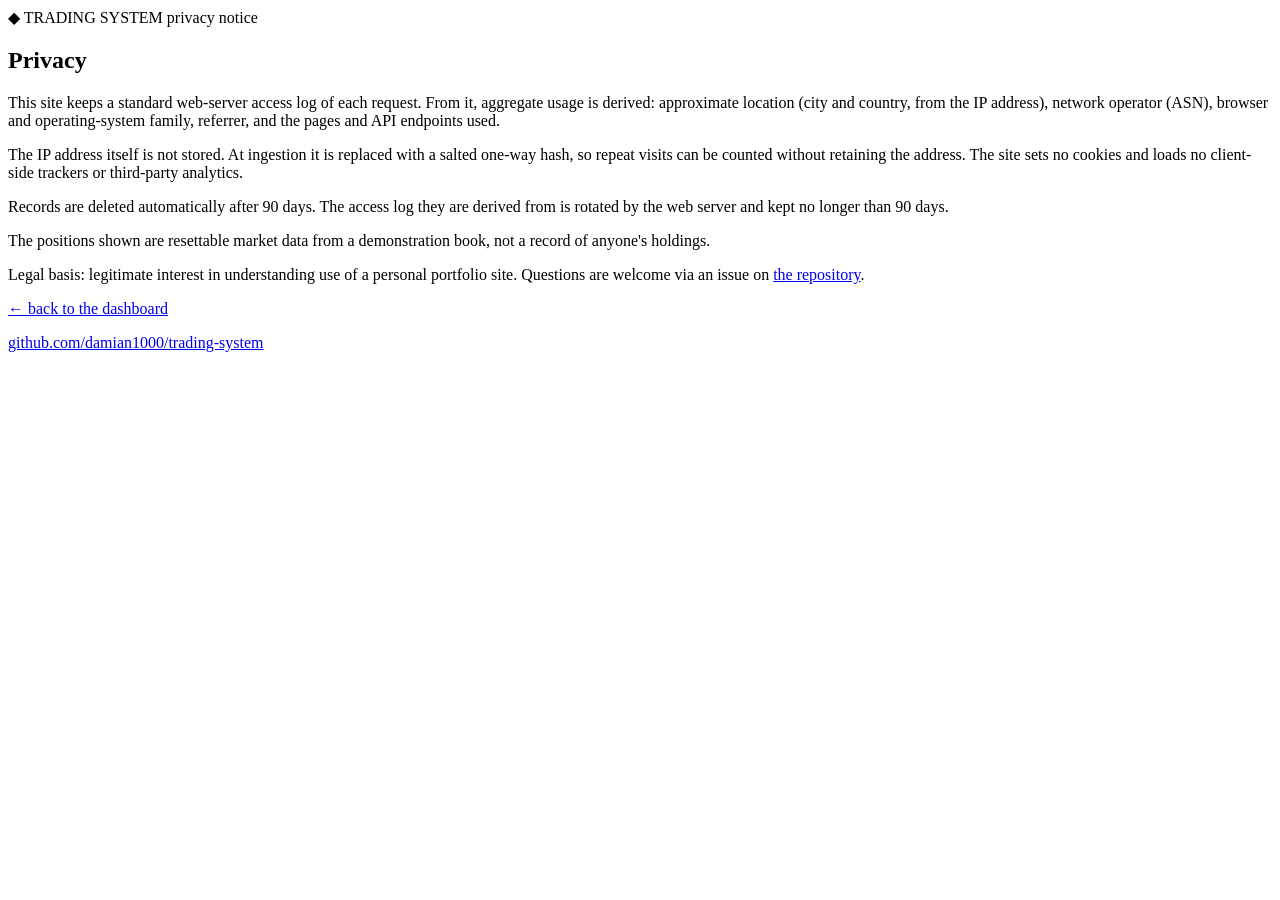
==== src/main/resources/web/privacy.html @ 9f0459b1 "State how long the raw access log is kept (#6) The notice gave 90 days for derived records but said " ====
<!doctype html>
<html lang="en">
  <head>
    <meta charset="utf-8" />
    <title>Privacy — Trading System</title>
    <meta name="viewport" content="width=device-width, initial-scale=1" />
    <link rel="stylesheet" href="/app.css" />
  </head>
  <body>
    <header class="topbar">
      <div class="brand">
        <span class="mark" aria-hidden="true">&#9670;</span> TRADING SYSTEM
        <span class="eyebrow">privacy notice</span>
      </div>
    </header>

    <main class="prose-wrap">
      <section class="panel" aria-labelledby="privacy-heading">
        <h2 class="phead" id="privacy-heading">Privacy</h2>
        <div class="prose">
          <p>
            This site keeps a standard web-server access log of each request.
            From it, aggregate usage is derived: approximate location (city and
            country, from the IP address), network operator (ASN), browser and
            operating-system family, referrer, and the pages and API endpoints
            used.
          </p>
          <p>
            The IP address itself is not stored. At ingestion it is replaced
            with a salted one-way hash, so repeat visits can be counted without
            retaining the address. The site sets no cookies and loads no
            client-side trackers or third-party analytics.
          </p>
          <p>
            Records are deleted automatically after 90 days. The access log they
            are derived from is rotated by the web server and kept no longer
            than 90 days.
          </p>
          <p>
            The positions shown are resettable market data from a demonstration
            book, not a record of anyone's holdings.
          </p>
          <p>
            Legal basis: legitimate interest in understanding use of a personal
            portfolio site. Questions are welcome via an issue on
            <a
              href="https://github.com/damian1000/trading-system"
              target="_blank"
              rel="noopener"
              >the repository</a
            >.
          </p>
          <p><a href="/">&larr; back to the dashboard</a></p>
        </div>
      </section>
    </main>

    <footer class="statusbar">
      <span class="grow"></span>
      <span class="sb-item">
        <a
          href="https://github.com/damian1000/trading-system"
          target="_blank"
          rel="noopener"
        >
          github.com/damian1000/trading-system
        </a>
      </span>
    </footer>
  </body>
</html>
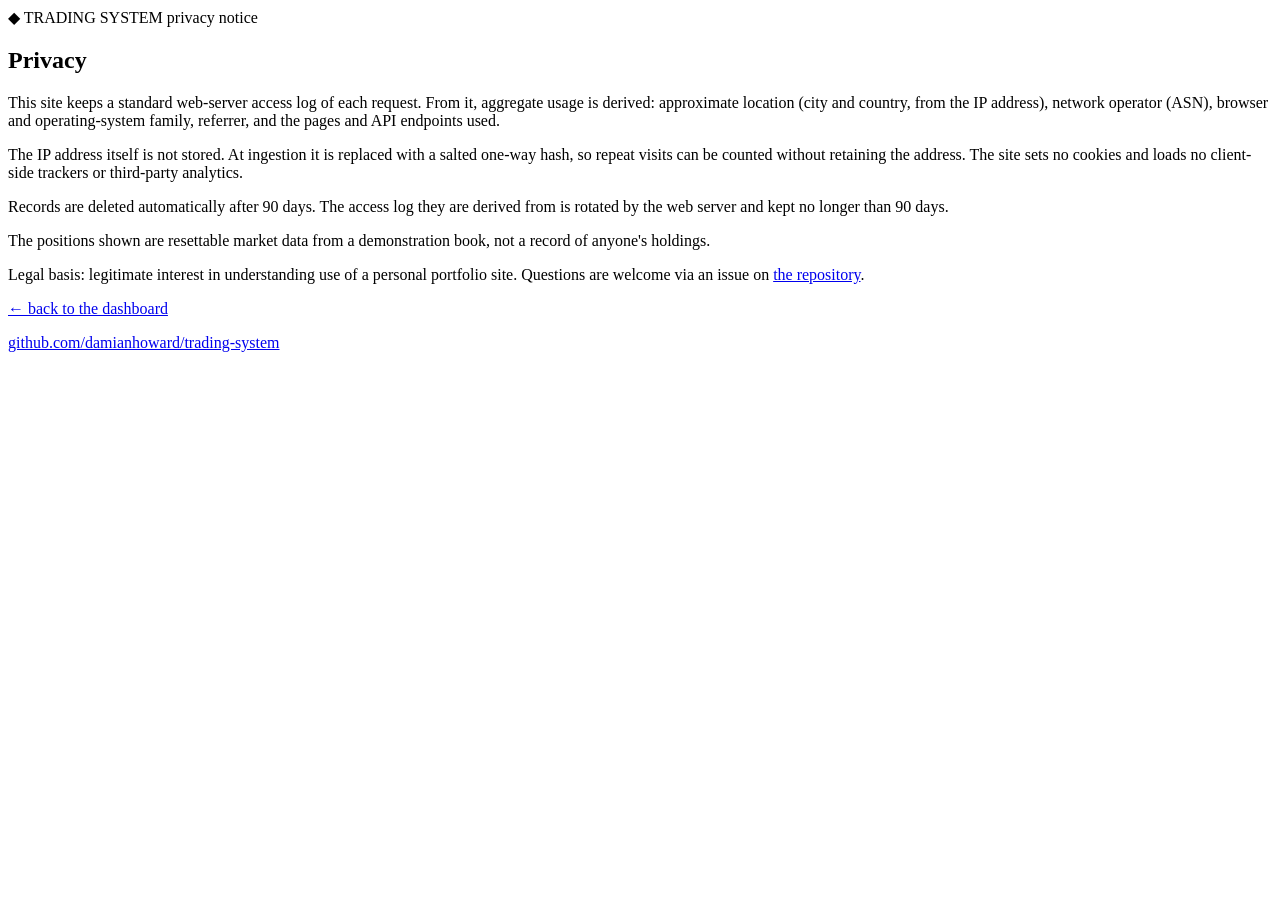
==== commit b335995b: "Rename the packages to the organisation Source packages, the Gradle group and the main class move to" ====
--- a/src/main/resources/web/privacy.html
+++ b/src/main/resources/web/privacy.html
@@ -44,7 +44,7 @@
             Legal basis: legitimate interest in understanding use of a personal
             portfolio site. Questions are welcome via an issue on
             <a
-              href="https://github.com/damian1000/trading-system"
+              href="https://github.com/damianhoward/trading-system"
               target="_blank"
               rel="noopener"
               >the repository</a
@@ -59,11 +59,11 @@
       <span class="grow"></span>
       <span class="sb-item">
         <a
-          href="https://github.com/damian1000/trading-system"
+          href="https://github.com/damianhoward/trading-system"
           target="_blank"
           rel="noopener"
         >
-          github.com/damian1000/trading-system
+          github.com/damianhoward/trading-system
         </a>
       </span>
     </footer>
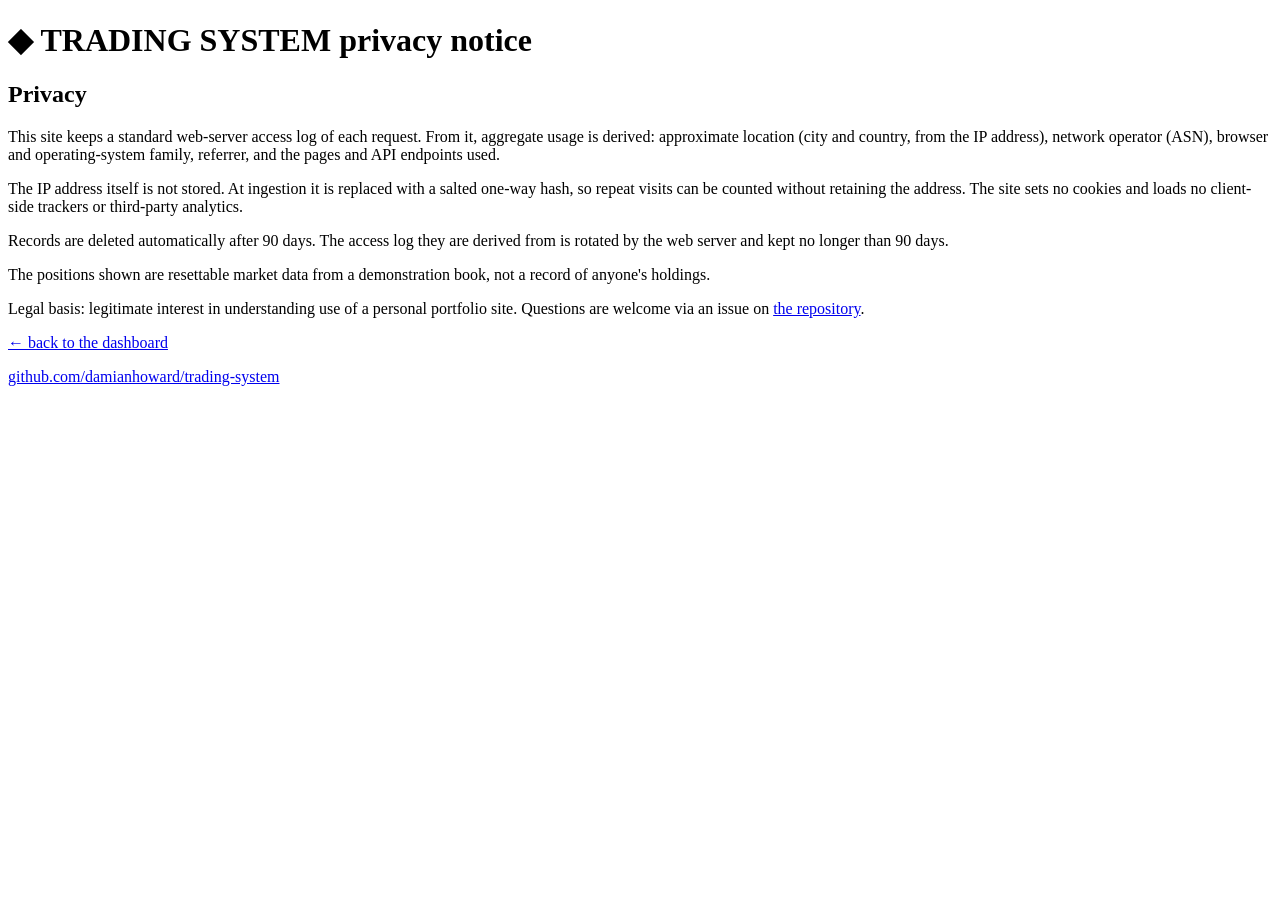
==== commit e45b6659: "Give every page an h1, so the heading outline starts somewhere The topbar brand was a div and the fi" ====
--- a/src/main/resources/web/privacy.html
+++ b/src/main/resources/web/privacy.html
@@ -8,10 +8,10 @@
   </head>
   <body>
     <header class="topbar">
-      <div class="brand">
+      <h1 class="brand">
         <span class="mark" aria-hidden="true">&#9670;</span> TRADING SYSTEM
         <span class="eyebrow">privacy notice</span>
-      </div>
+      </h1>
     </header>
 
     <main class="prose-wrap">
